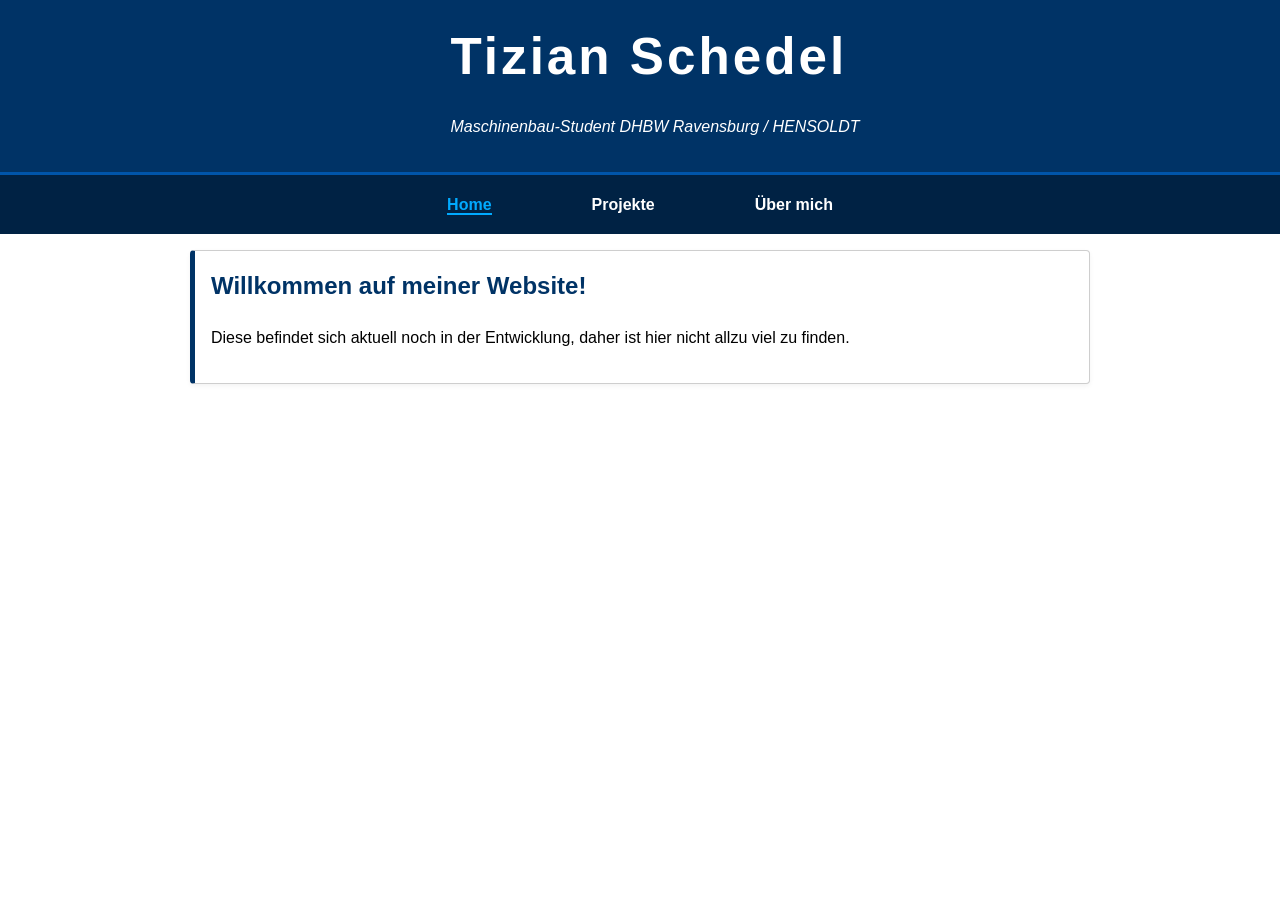
==== index.html @ 5d032219 "Grundgerüst einer einfachen Website" ====
<!DOCTYPE html>
<html lang="de">

<head>
    <meta charset="UTF-8">
    <meta name="viewport" content="width=device-width, initial-scale=1.0">
    <link rel="stylesheet" href="/css/style.css">
    <title>Tizian Schedel</title>
</head>

<body>

<div id="header-placeholder"></div>
<div id="nav-placeholder"></div>

<div class="container">
    <section class="card">
        <h2>Willkommen auf meiner Website!</h2>
        <p>Diese befindet sich aktuell noch in der Entwicklung, daher ist hier nicht allzu viel zu finden.</p>
    </section>
</div>

<script src="/js/script.js"></script>
</body>
</html>
---- css/style.css ----
/* =========================================
   1. VARIABLEN (Zentrale Parameter)
   ========================================= */
:root {
    --color-primary: #003366;      /* Deep Navy */
    --color-secondary: #0055aa;    /* Akzentblau */
    --color-nav-bg: #002244;       /* Dunklere Navigationsfarbe */
    --color-highlight: #00aaff;    /* Hover-Highlight */
    --color-text: #000000;
    --color-bg: #ffffff;
    --color-card-border: #cecece;
    --color-tag-bg: #e9ecef;
}

/* =========================================
   2. GRUNDSETUP (Reset & Typografie)
   ========================================= */
body {
    font-family: 'Segoe UI', Roboto, Helvetica, Arial, sans-serif;
    line-height: 1.6;
    color: var(--color-text);
    background-color: var(--color-bg);
    margin: 0;
    padding: 0;
}

/* Container für den Hauptinhalt */
.container {
    max-width: 900px;
    margin: 1rem auto;
    padding: 0 1rem; /* Typo behoben (vorher 01rem) */
}

/* =========================================
   3. HEADER & HERO-BEREICH
   ========================================= */
header {
    background-color: var(--color-primary);
    color: var(--color-bg);
    padding: 1rem; /* Vereinfacht (1rem 1rem ist redundant) */
    text-align: center;
    border-bottom: 3px solid var(--color-secondary);
}

.header-content {
    display: flex;
    align-items: center;
    justify-content: center;
    gap: 30px;
    max-width: 900px;
    margin: 0 auto;
    padding: 0 1rem;
}

.header-text {
    text-align: left;
    margin: 0;
}

header h1 {
    margin: 0;
    font-size: 3.2rem;
    letter-spacing: 3px;
}

header p {
    font-style: italic;
}

.profile-pic {
    width: 100px;
    height: 130px;
    border-radius: 10px;
    border: 4px solid var(--color-secondary);
    object-fit: cover;
    box-shadow: 0 4px 10px rgba(0,0,0,0.2);
    object-position: 0% 25%;
}

/* =========================================
   4. NAVIGATION
   ========================================= */
.main-nav {
    background-color: var(--color-nav-bg);
    padding: 1px 0;
    position: sticky;
    top: 0;
    z-index: 1000;
}

.main-nav ul {
    list-style: none;
    margin: 0;
    padding: 0;
    display: flex;
    justify-content: center;
    gap: 100px;
}

.main-nav a {
    color: var(--color-bg);
    text-decoration: none;
    font-weight: bold;
    font-size: 1rem;
    transition: color 0.3s ease;
}

.main-nav a:hover {
    color: var(--color-highlight);
}

/* =========================================
   5. KOMPONENTEN (Modularer Aufbau)
   ========================================= */

.card {
    background: var(--color-bg);
    border: 1px solid var(--color-card-border);
    border-left: 5px solid var(--color-primary);
    border-radius: 4px;
    padding: 1rem;
    margin-bottom: 1rem;
    box-shadow: 0 2px 5px rgba(0,0,0,0.05);
    transition: transform 0.2s ease, box-shadow 0.2s ease; /* Transition ergänzt */
}

.card:hover {
    transform: translateY(-3px);
    box-shadow: 0 4px 10px rgba(0,0,0,0.1);
}

.card h2 {
    margin-top: 0;
    color: var(--color-primary);
}

/* Badge für Tech-Stack */
.tag {
    display: inline-block;
    background: var(--color-tag-bg);
    padding: 0.2rem 0.6rem;
    border-radius: 3px;
    font-size: 0.85rem;
    font-weight: bold;
    margin-right: 0.5rem;
}
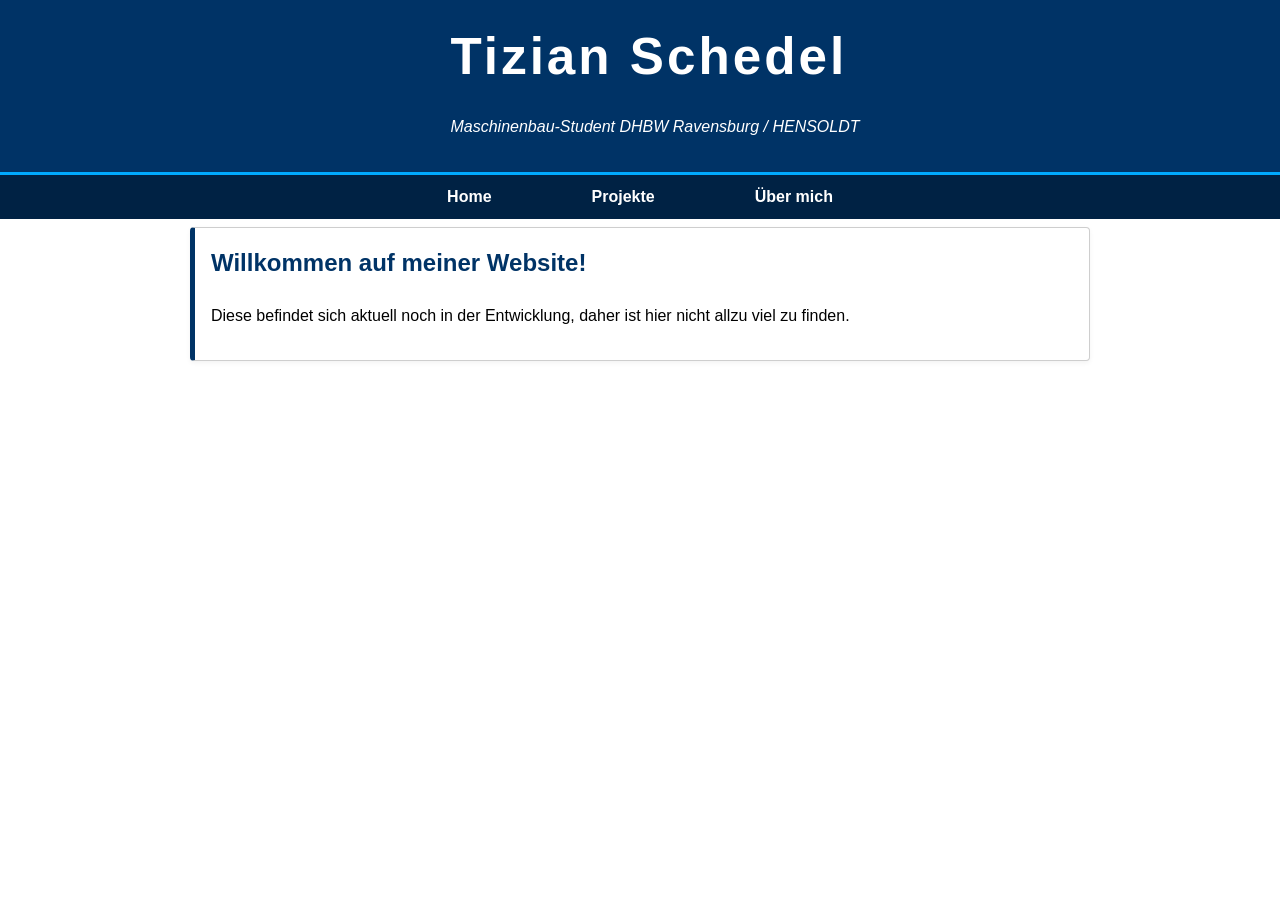
==== commit c17fbcc5: "Kleinere Design-Anpassungen, individuelle Favicons für Light und Darkmode des Browsers hinzugefügt" ====
--- a/index.html
+++ b/index.html
@@ -6,20 +6,23 @@
     <meta name="viewport" content="width=device-width, initial-scale=1.0">
     <link rel="stylesheet" href="/css/style.css">
     <title>Tizian Schedel</title>
+    <link rel="icon" href="/img/Favicon_darkmode.png" media="(prefers-color-scheme: dark)">
+    <link rel="icon" href="/img/Favicon.png" media="(prefers-color-scheme: light)">
 </head>
 
 <body>
 
-<div id="header-placeholder"></div>
-<div id="nav-placeholder"></div>
+    <div id="header-placeholder"></div>
+    <div id="nav-placeholder"></div>
 
-<div class="container">
-    <section class="card">
-        <h2>Willkommen auf meiner Website!</h2>
-        <p>Diese befindet sich aktuell noch in der Entwicklung, daher ist hier nicht allzu viel zu finden.</p>
-    </section>
-</div>
+    <div class="container">
+        <section class="card">
+            <h2>Willkommen auf meiner Website!</h2>
+            <p>Diese befindet sich aktuell noch in der Entwicklung, daher ist hier nicht allzu viel zu finden.</p>
+        </section>
+    </div>
 
-<script src="/js/script.js"></script>
+    <script src="/js/script.js"></script>
 </body>
+
 </html>
--- a/css/style.css
+++ b/css/style.css
@@ -3,7 +3,7 @@
    ========================================= */
 :root {
     --color-primary: #003366;      /* Deep Navy */
-    --color-secondary: #0055aa;    /* Akzentblau */
+    --color-secondary: #00aaff;    /* Akzentblau */
     --color-nav-bg: #002244;       /* Dunklere Navigationsfarbe */
     --color-highlight: #00aaff;    /* Hover-Highlight */
     --color-text: #000000;
@@ -16,7 +16,7 @@
    2. GRUNDSETUP (Reset & Typografie)
    ========================================= */
 body {
-    font-family: 'Segoe UI', Roboto, Helvetica, Arial, sans-serif;
+    font-family: Roboto, Arial, Helvetica, 'Segoe UI', sans-serif;
     line-height: 1.6;
     color: var(--color-text);
     background-color: var(--color-bg);
@@ -27,8 +27,8 @@
 /* Container für den Hauptinhalt */
 .container {
     max-width: 900px;
-    margin: 1rem auto;
-    padding: 0 1rem; /* Typo behoben (vorher 01rem) */
+    margin: 0.5rem auto;
+    padding: 0 1rem;
 }
 
 /* =========================================
@@ -82,7 +82,7 @@
    ========================================= */
 .main-nav {
     background-color: var(--color-nav-bg);
-    padding: 1px 0;
+    padding: 0.1rem 0;
     position: sticky;
     top: 0;
     z-index: 1000;
